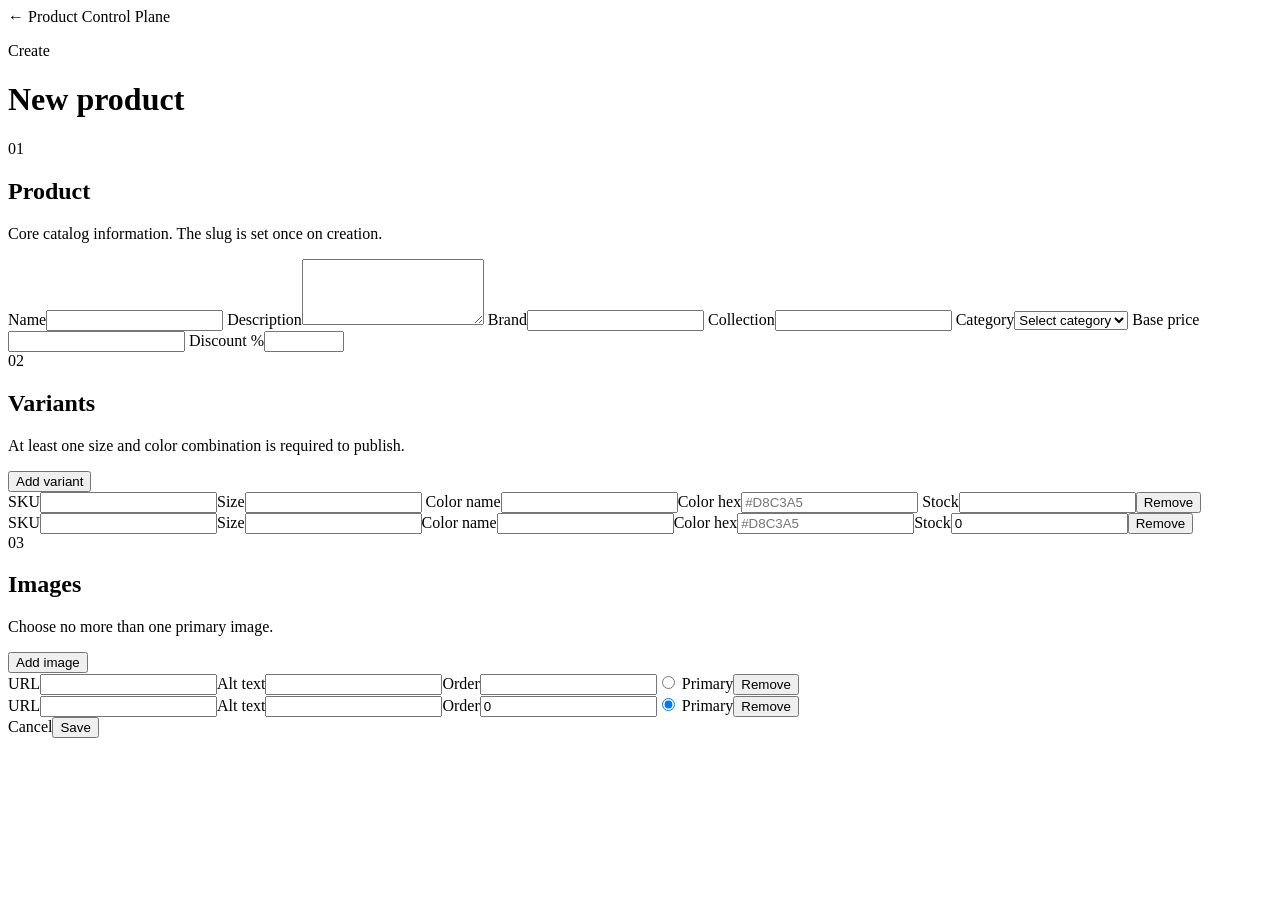
==== src/main/resources/templates/admin/product-form.html @ 80728b4a "add catalog and product control plane UI" ====
<!doctype html>
<html lang="en" xmlns:th="http://www.thymeleaf.org">
<head><meta charset="utf-8"><meta name="viewport" content="width=device-width, initial-scale=1"><link rel="icon" href="data:,">
  <title th:text="${editing ? 'Edit product — Verse' : 'New product — Verse'}">Product — Verse</title>
  <link rel="stylesheet" th:href="@{/css/verse.css}"><script defer th:src="@{/js/admin-products.js}"></script></head>
<body><div class="page-shell admin-shell">
  <header th:replace="~{fragments/layout :: header}"></header>
  <main id="main-content" class="form-page"><a class="text-link back-link" th:href="@{/admin/products}">← Product Control Plane</a>
    <div class="admin-heading"><div><p class="eyebrow" th:text="${editing ? 'Edit existing product' : 'Create a draft'}">Create</p>
      <h1 th:text="${editing ? product.name : 'New product'}">New product</h1></div></div>
    <div class="feedback feedback--error is-hidden" role="alert" data-form-error></div>
    <form class="product-form" data-product-form th:attr="data-product-id=${editing ? product.id : ''},data-mode=${editing ? 'edit' : 'create'}" novalidate>
      <section class="form-section"><div class="section-heading"><span>01</span><div><h2>Product</h2><p>Core catalog information. The slug is set once on creation.</p></div></div>
        <div class="form-grid">
          <label class="field field--wide">Name<input name="name" required maxlength="255" th:value="${editing ? product.name : ''}"><span class="field-error" data-error-for="name"></span></label>
          <label class="field field--wide">Description<textarea name="description" rows="4" th:text="${editing ? product.description : ''}"></textarea><span class="field-error" data-error-for="description"></span></label>
          <label class="field">Brand<input name="brand" required maxlength="255" th:value="${editing ? product.brand : ''}"><span class="field-error" data-error-for="brand"></span></label>
          <label class="field">Collection<input name="collectionName" required maxlength="255" th:value="${editing ? product.collectionName : ''}"><span class="field-error" data-error-for="collectionName"></span></label>
          <label class="field">Category<select name="category" required><option value="">Select category</option><option th:each="item : ${categories}" th:value="${item}" th:text="${item}" th:selected="${editing and product.category == item}">TOPS</option></select><span class="field-error" data-error-for="category"></span></label>
          <label class="field">Base price<input name="basePrice" type="number" min="0" step="0.01" required th:value="${editing ? product.basePrice : ''}"><span class="field-error" data-error-for="basePrice"></span></label>
          <label class="field">Discount %<input name="discountPercentage" type="number" min="0" max="100" step="0.01" required th:value="${editing ? product.discountPercentage : '0'}"><span class="field-error" data-error-for="discountPercentage"></span></label>
        </div>
      </section>
      <section class="form-section"><div class="section-heading"><span>02</span><div><h2>Variants</h2><p>At least one size and color combination is required to publish.</p></div><button class="button button--outline" type="button" data-add-variant>Add variant</button></div>
        <div class="repeat-list" data-variant-list>
          <div class="repeat-row variant-row" th:each="variant : ${editing ? product.variants : {}}">
            <label>SKU<input data-field="sku" required th:value="${variant.sku}"></label><label>Size<input data-field="size" required th:value="${variant.size}"></label>
            <label>Color name<input data-field="colorName" required th:value="${variant.colorName}"></label><label>Color hex<input data-field="colorHex" th:value="${variant.colorHex}" placeholder="#D8C3A5"></label>
            <label>Stock<input data-field="stockQuantity" type="number" min="0" required th:value="${variant.stockQuantity}"></label><button class="link-button link-button--danger" type="button" data-remove-row>Remove</button>
          </div>
          <div class="repeat-row variant-row" th:if="${!editing}"><label>SKU<input data-field="sku" required></label><label>Size<input data-field="size" required></label><label>Color name<input data-field="colorName" required></label><label>Color hex<input data-field="colorHex" placeholder="#D8C3A5"></label><label>Stock<input data-field="stockQuantity" type="number" min="0" value="0" required></label><button class="link-button link-button--danger" type="button" data-remove-row>Remove</button></div>
        </div><span class="field-error" data-error-for="variants"></span>
      </section>
      <section class="form-section"><div class="section-heading"><span>03</span><div><h2>Images</h2><p>Choose no more than one primary image.</p></div><button class="button button--outline" type="button" data-add-image>Add image</button></div>
        <div class="repeat-list" data-image-list>
          <div class="repeat-row image-row" th:each="image : ${editing ? product.images : {}}"><label class="field--wide">URL<input data-field="url" type="url" required th:value="${image.url}"></label><label>Alt text<input data-field="altText" th:value="${image.altText}"></label><label>Order<input data-field="displayOrder" type="number" min="0" required th:value="${image.displayOrder}"></label><label class="check-field"><input data-field="primaryImage" type="radio" name="primary-image" th:checked="${image.primaryImage}"> Primary</label><button class="link-button link-button--danger" type="button" data-remove-row>Remove</button></div>
          <div class="repeat-row image-row" th:if="${!editing}"><label class="field--wide">URL<input data-field="url" type="url" required></label><label>Alt text<input data-field="altText"></label><label>Order<input data-field="displayOrder" type="number" min="0" value="0" required></label><label class="check-field"><input data-field="primaryImage" type="radio" name="primary-image" checked> Primary</label><button class="link-button link-button--danger" type="button" data-remove-row>Remove</button></div>
        </div><span class="field-error" data-error-for="images"></span>
      </section>
      <div class="form-actions"><a class="button button--outline" th:href="@{/admin/products}">Cancel</a><button class="button button--dark" type="submit" data-submit th:text="${editing ? 'Save changes' : 'Create draft'}">Save</button></div>
    </form>
  </main><footer th:replace="~{fragments/layout :: footer}"></footer>
</div>
<template id="variant-row-template"><div class="repeat-row variant-row"><label>SKU<input data-field="sku" required></label><label>Size<input data-field="size" required></label><label>Color name<input data-field="colorName" required></label><label>Color hex<input data-field="colorHex" placeholder="#D8C3A5"></label><label>Stock<input data-field="stockQuantity" type="number" min="0" value="0" required></label><button class="link-button link-button--danger" type="button" data-remove-row>Remove</button></div></template>
<template id="image-row-template"><div class="repeat-row image-row"><label class="field--wide">URL<input data-field="url" type="url" required></label><label>Alt text<input data-field="altText"></label><label>Order<input data-field="displayOrder" type="number" min="0" value="0" required></label><label class="check-field"><input data-field="primaryImage" type="radio" name="primary-image"> Primary</label><button class="link-button link-button--danger" type="button" data-remove-row>Remove</button></div></template>
</body></html>
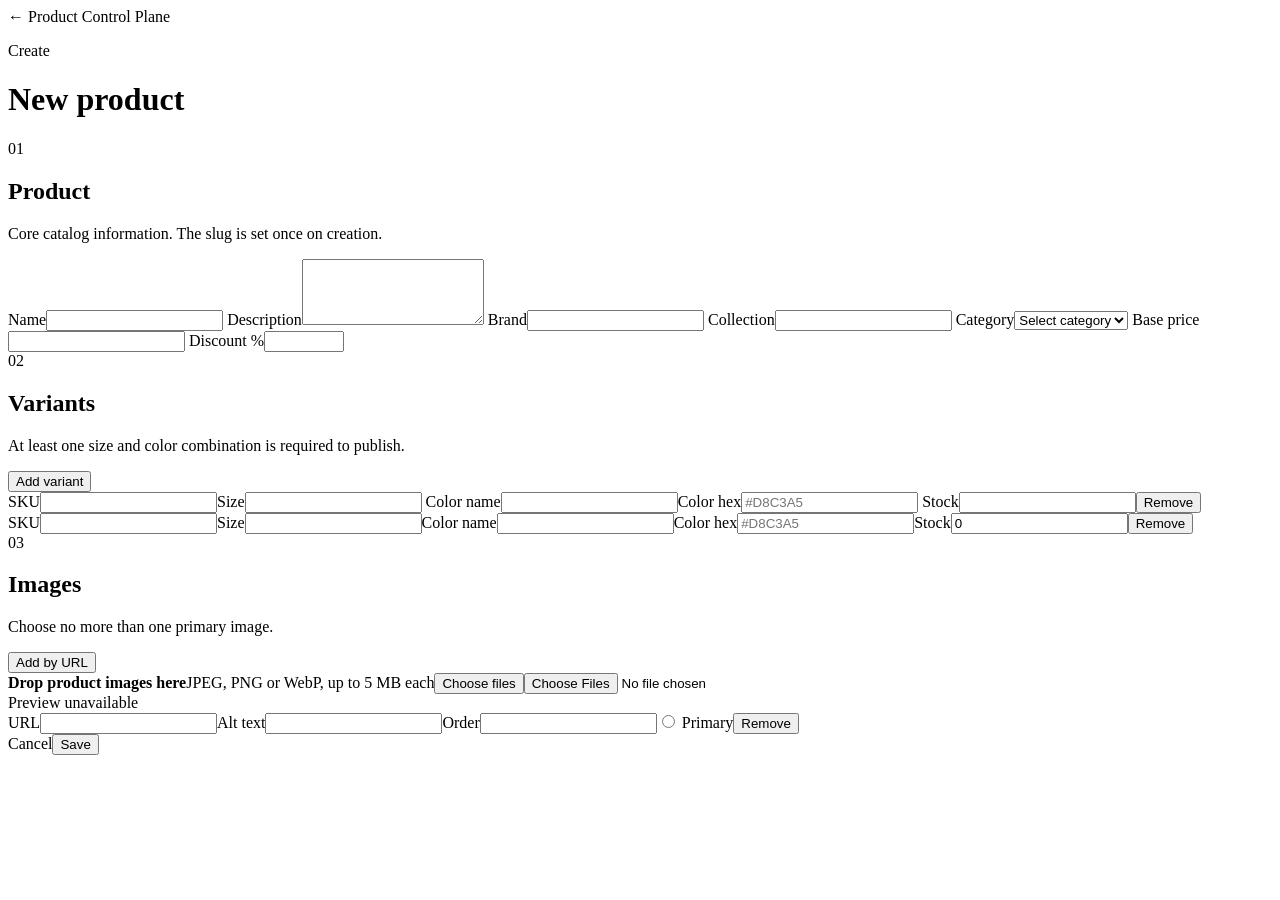
==== commit 7986f433: "feat: add S3-compatible product image uploads" ====
--- a/src/main/resources/templates/admin/product-form.html
+++ b/src/main/resources/templates/admin/product-form.html
@@ -5,7 +5,7 @@
   <link rel="stylesheet" th:href="@{/css/verse.css}"><script defer th:src="@{/js/admin-products.js}"></script></head>
 <body><div class="page-shell admin-shell">
   <header th:replace="~{fragments/layout :: header}"></header>
-  <main id="main-content" class="form-page"><a class="text-link back-link" th:href="@{/admin/products}">← Product Control Plane</a>
+  <main id="main-content" class="form-page"><meta name="_csrf" th:content="${_csrf != null ? _csrf.token : ''}"><meta name="_csrf_header" th:content="${_csrf != null ? _csrf.headerName : ''}"><a class="text-link back-link" th:href="@{/admin/products}">← Product Control Plane</a>
     <div class="admin-heading"><div><p class="eyebrow" th:text="${editing ? 'Edit existing product' : 'Create a draft'}">Create</p>
       <h1 th:text="${editing ? product.name : 'New product'}">New product</h1></div></div>
     <div class="feedback feedback--error is-hidden" role="alert" data-form-error></div>
@@ -23,7 +23,7 @@
       </section>
       <section class="form-section"><div class="section-heading"><span>02</span><div><h2>Variants</h2><p>At least one size and color combination is required to publish.</p></div><button class="button button--outline" type="button" data-add-variant>Add variant</button></div>
         <div class="repeat-list" data-variant-list>
-          <div class="repeat-row variant-row" th:each="variant : ${editing ? product.variants : {}}">
+          <div class="repeat-row variant-row" th:each="variant : ${editing ? product.variants : {}}" th:attr="data-child-id=${variant.id}">
             <label>SKU<input data-field="sku" required th:value="${variant.sku}"></label><label>Size<input data-field="size" required th:value="${variant.size}"></label>
             <label>Color name<input data-field="colorName" required th:value="${variant.colorName}"></label><label>Color hex<input data-field="colorHex" th:value="${variant.colorHex}" placeholder="#D8C3A5"></label>
             <label>Stock<input data-field="stockQuantity" type="number" min="0" required th:value="${variant.stockQuantity}"></label><button class="link-button link-button--danger" type="button" data-remove-row>Remove</button>
@@ -31,10 +31,11 @@
           <div class="repeat-row variant-row" th:if="${!editing}"><label>SKU<input data-field="sku" required></label><label>Size<input data-field="size" required></label><label>Color name<input data-field="colorName" required></label><label>Color hex<input data-field="colorHex" placeholder="#D8C3A5"></label><label>Stock<input data-field="stockQuantity" type="number" min="0" value="0" required></label><button class="link-button link-button--danger" type="button" data-remove-row>Remove</button></div>
         </div><span class="field-error" data-error-for="variants"></span>
       </section>
-      <section class="form-section"><div class="section-heading"><span>03</span><div><h2>Images</h2><p>Choose no more than one primary image.</p></div><button class="button button--outline" type="button" data-add-image>Add image</button></div>
+      <section class="form-section"><div class="section-heading"><span>03</span><div><h2>Images</h2><p>Choose no more than one primary image.</p></div><button class="button button--outline" type="button" data-add-image>Add by URL</button></div>
+        <div class="image-drop-zone" data-image-drop-zone tabindex="0" role="button" aria-label="Upload product images. Drop files here or press Enter to choose files."><strong>Drop product images here</strong><span>JPEG, PNG or WebP, up to 5 MB each</span><button class="button button--outline" type="button" data-choose-images>Choose files</button><input class="sr-only" data-image-files type="file" accept="image/jpeg,image/png,image/webp" multiple></div>
+        <div class="upload-status" data-upload-status aria-live="polite"></div>
         <div class="repeat-list" data-image-list>
-          <div class="repeat-row image-row" th:each="image : ${editing ? product.images : {}}"><label class="field--wide">URL<input data-field="url" type="url" required th:value="${image.url}"></label><label>Alt text<input data-field="altText" th:value="${image.altText}"></label><label>Order<input data-field="displayOrder" type="number" min="0" required th:value="${image.displayOrder}"></label><label class="check-field"><input data-field="primaryImage" type="radio" name="primary-image" th:checked="${image.primaryImage}"> Primary</label><button class="link-button link-button--danger" type="button" data-remove-row>Remove</button></div>
-          <div class="repeat-row image-row" th:if="${!editing}"><label class="field--wide">URL<input data-field="url" type="url" required></label><label>Alt text<input data-field="altText"></label><label>Order<input data-field="displayOrder" type="number" min="0" value="0" required></label><label class="check-field"><input data-field="primaryImage" type="radio" name="primary-image" checked> Primary</label><button class="link-button link-button--danger" type="button" data-remove-row>Remove</button></div>
+          <div class="repeat-row image-row" th:each="image : ${editing ? product.images : {}}" th:attr="data-child-id=${image.id}"><div class="image-preview"><img th:src="${image.url}" alt="" data-preview><span>Preview unavailable</span></div><label class="field--wide">URL<input data-field="url" required maxlength="2048" th:value="${image.url}"></label><label>Alt text<input data-field="altText" th:value="${image.altText}"></label><label>Order<input data-field="displayOrder" type="number" min="0" required th:value="${image.displayOrder}"></label><label class="check-field"><input data-field="primaryImage" type="radio" name="primary-image" th:checked="${image.primaryImage}"> Primary</label><button class="link-button link-button--danger" type="button" data-remove-row>Remove</button><span class="upload-error" data-upload-error></span></div>
         </div><span class="field-error" data-error-for="images"></span>
       </section>
       <div class="form-actions"><a class="button button--outline" th:href="@{/admin/products}">Cancel</a><button class="button button--dark" type="submit" data-submit th:text="${editing ? 'Save changes' : 'Create draft'}">Save</button></div>
@@ -42,5 +43,5 @@
   </main><footer th:replace="~{fragments/layout :: footer}"></footer>
 </div>
 <template id="variant-row-template"><div class="repeat-row variant-row"><label>SKU<input data-field="sku" required></label><label>Size<input data-field="size" required></label><label>Color name<input data-field="colorName" required></label><label>Color hex<input data-field="colorHex" placeholder="#D8C3A5"></label><label>Stock<input data-field="stockQuantity" type="number" min="0" value="0" required></label><button class="link-button link-button--danger" type="button" data-remove-row>Remove</button></div></template>
-<template id="image-row-template"><div class="repeat-row image-row"><label class="field--wide">URL<input data-field="url" type="url" required></label><label>Alt text<input data-field="altText"></label><label>Order<input data-field="displayOrder" type="number" min="0" value="0" required></label><label class="check-field"><input data-field="primaryImage" type="radio" name="primary-image"> Primary</label><button class="link-button link-button--danger" type="button" data-remove-row>Remove</button></div></template>
+<template id="image-row-template"><div class="repeat-row image-row"><div class="image-preview"><img alt="" data-preview><span>Preview unavailable</span></div><label class="field--wide">URL<input data-field="url" required maxlength="2048" placeholder="https://…"></label><label>Alt text<input data-field="altText"></label><label>Order<input data-field="displayOrder" type="number" min="0" value="0" required></label><label class="check-field"><input data-field="primaryImage" type="radio" name="primary-image"> Primary</label><button class="link-button link-button--danger" type="button" data-remove-row>Remove</button><span class="upload-error" data-upload-error></span></div></template>
 </body></html>
